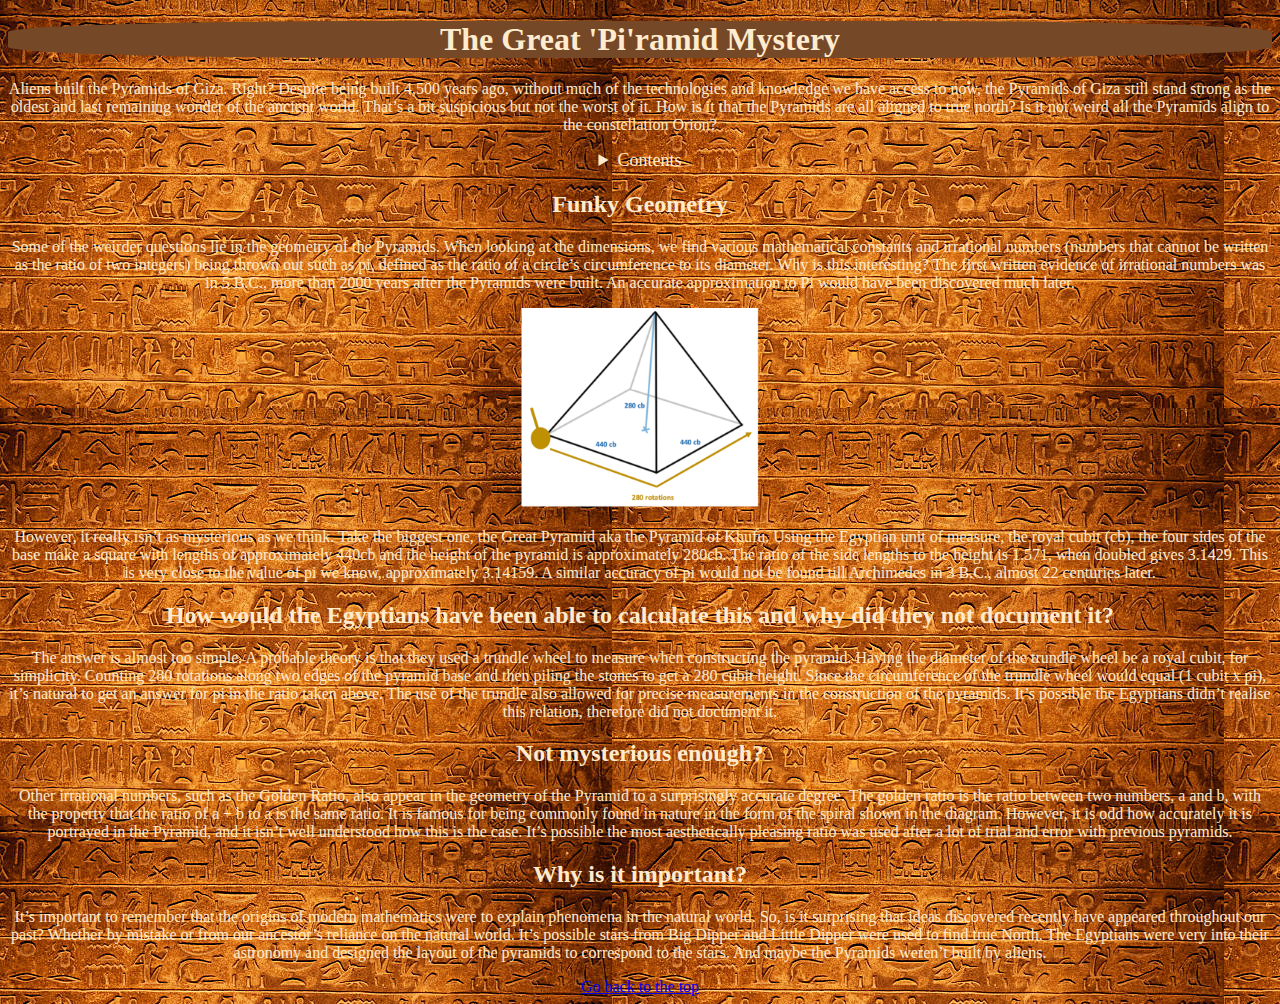
==== index.html @ c59b5494 "Info and Structure" ====
<!DOCTYPE html>
<html lang="en">
<head>
    <meta charset="UTF-8">
    <meta http-equiv="X-UA-Compatible" content="IE=edge">
    <meta name="viewport" content="width=device-width, initial-scale=1.0">
    <link rel="stylesheet" href="css/style.css">
    <title>Document</title>
</head>
<body style="background-image: url(images/background.png);">
    <h1 id="top">The Great 'Pi'ramid Mystery</h1>

    <div id="intro">
    
        <p>Aliens built the Pyramids of Giza. Right? 
            Despite being built 4,500 years ago, without 
            much of the technologies and knowledge we have 
            access to now, the Pyramids of Giza still stand 
            strong as the oldest and last remaining wonder 
            of the ancient world. That’s a bit suspicious 
            but not the worst of it. How is it that the 
            Pyramids are all aligned to true north? Is it not
            weird all the Pyramids align to the constellation
            Orion?</p>
        
    </div>

    <details>
        <summary>Contents</summary>
        <br>
        <a href="#maths">Funky Geometry</a>
        <br>
        <a href="#ans">How?</a>
        <br>
        <a href="#more">More Mystery</a>
        <br>
        <a href="#conc">Why is it important?</a>
        
    </details>
    <div> 
        <h2 id="maths">Funky Geometry</h2>
        
        <p>Some of the weirder questions lie in the geometry 
            of the Pyramids. When looking at the dimensions, 
            we find various mathematical constants and irrational
            numbers (numbers that cannot be written as the ratio
            of two integers) being thrown out such as pi, 
            defined as the ratio of a circle’s circumference 
            to its diameter. Why is this interesting? The first
            written evidence of irrational numbers was in 
            5 B.C., more than 2000 years after the Pyramids 
            were built. An accurate approximation to Pi would 
            have been discovered much later.</p>

        <img id ="py_img" src="images/pyramid.png">

        <p>However, it really isn’t as mysterious as we think. 
            Take the biggest one, the Great Pyramid aka the Pyramid
             of Khufu. Using the Egyptian unit of measure, the royal 
             cubit (cb), the four sides of the base make a square 
             with lengths of approximately 440cb and the height of 
             the pyramid is approximately 280cb. The ratio of the 
             side lengths to the height is 1.571, when doubled gives
              3.1429. This is very close to the value of pi we know, 
              approximately 3.14159. A similar accuracy of pi would 
              not be found till Archimedes in 3 B.C., almost 22 
              centuries later.</p>
    </div>

    <div id="ans">
        <h2 class="subs"> How would the Egyptians have been able 
            to calculate this and why did they not document it? </h2>
        
        <p> The answer is almost too simple. A probable theory is 
            that they used a trundle wheel to measure when constructing 
            the pyramid. Having the diameter of the trundle wheel be a 
            royal cubit, for simplicity. Counting 280 rotations along 
            two edges of the pyramid base and then piling the stones 
            to get a 280 cubit height. Since the circumference of the 
            trundle wheel would equal (1 cubit x pi), it’s natural to 
            get an answer for pi in the ratio taken above. The use of
            the trundle also allowed for precise
            measurements in the construction of the pyramids.
            It’s possible the Egyptians didn’t realise this relation, 
            therefore did not document it.</p>

        
    </div>

    <div id="more">
        <h2 class="subs"> Not mysterious enough? </h2>
        <p>Other irrational numbers, such as the Golden Ratio, also 
            appear in the geometry of the Pyramid to a surprisingly 
            accurate degree. The golden ratio is the ratio between two 
            numbers, a and b, with the property that the ratio of a + b 
            to a is the same ratio. It is famous for being commonly 
            found in nature in the form of the spiral shown in the 
            diagram. However, it is odd how accurately it is portrayed 
            in the Pyramid, and it isn’t well understood how this is the 
            case. It’s possible the most aesthetically pleasing ratio was
            used after a lot of trial and error with previous pyramids.</p>
    </div>
    
    <div id="conc">
        <h2 class="subs">Why is it important?</h2>
        <p>It’s important to remember that the origins of modern 
            mathematics were to explain phenomena in the natural world.
             So, is it surprising that ideas discovered recently have 
             appeared throughout our past? Whether by mistake or from 
             our ancestor’s reliance on the natural world. It’s possible
              stars from Big Dipper and Little Dipper were used to find 
              true North. The Egyptians were very into their astronomy 
              and designed the layout of the pyramids to correspond to 
              the stars. And maybe the Pyramids weren’t built by aliens.</p>
    </div>

<a href="#top">Go back to the top</a>

</body>
</html>
---- css/style.css ----
body{
    background-image: url('images/background.png'), repeating-radial-gradient(white, yellow, orange) ;
    text-align:center;
    color:blanchedalmond;

}

div:hover{
    background-color: chocolate;
    
}

details{
    font-size: large;
    font-weight: 200;
}
details:hover{
    background-color: chocolate;
    size: 110%;
}

h1{
    background-color: rgb(117, 72, 39);
    color: blanchedalmond;
    border-radius: 30%;
}

#contents{
    text-align:left
}

#py_img{
    height: 200px;
    max-width: 250px;
}
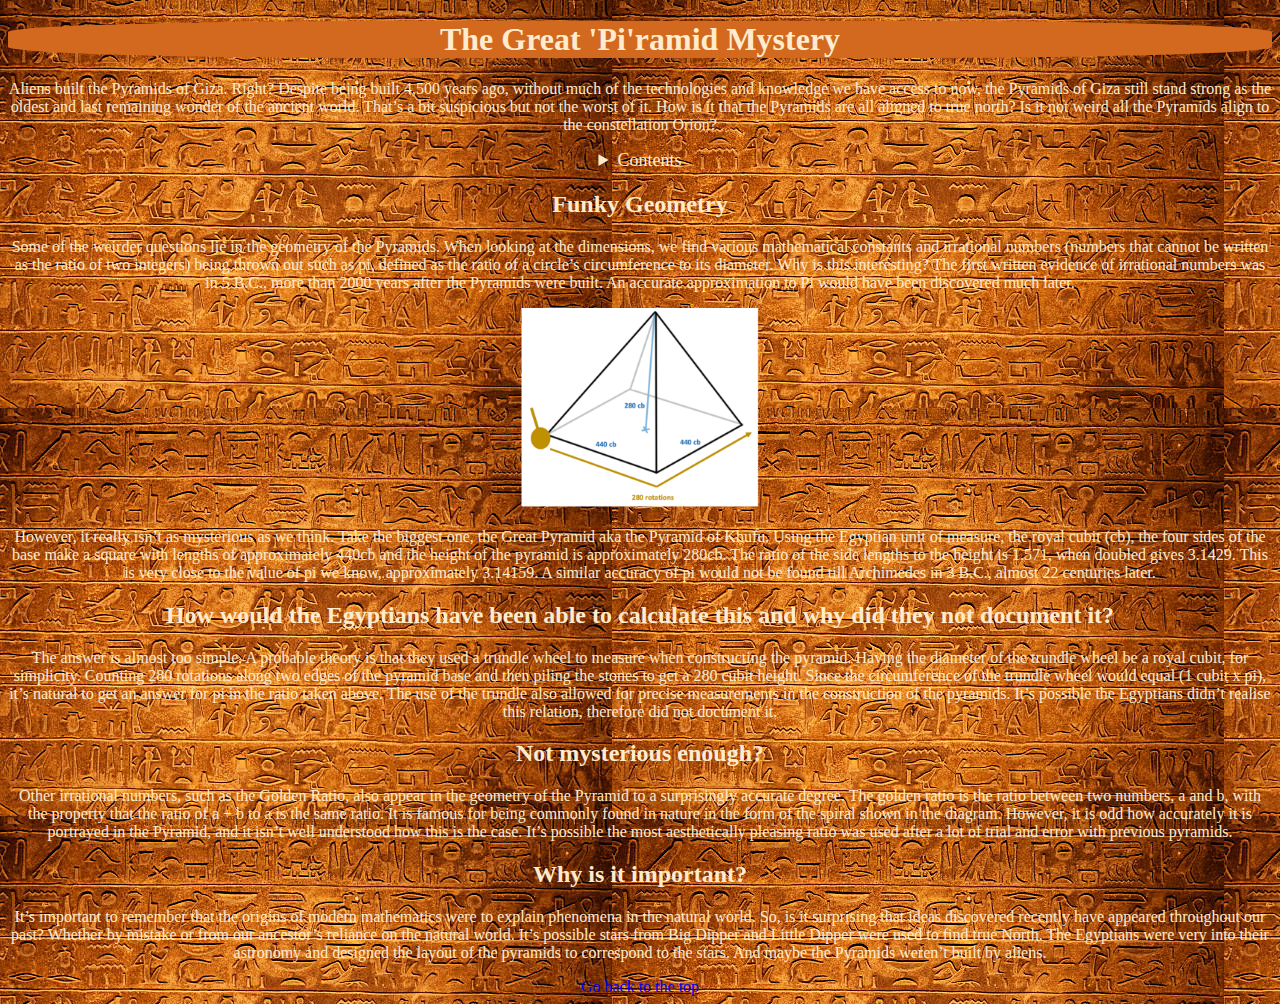
==== commit 24275a43: "Completed" ====
--- a/index.html
+++ b/index.html
@@ -26,15 +26,27 @@
     </div>
 
     <details>
+
         <summary>Contents</summary>
-        <br>
-        <a href="#maths">Funky Geometry</a>
-        <br>
-        <a href="#ans">How?</a>
-        <br>
-        <a href="#more">More Mystery</a>
-        <br>
-        <a href="#conc">Why is it important?</a>
+
+        <table>
+            <tr>
+                <th>
+                    <a href="#maths">Funky Geometry</a>
+                </th>
+                <th>
+                    <a href="#ans">How?</a>
+                </th>
+                <th>
+                    <a href="#more">More Mystery</a>
+                </th>
+                <th>
+                    <a href="#conc">Why is it important?</a>
+                </th>
+
+    
+        </table>
+
         
     </details>
     <div> 
@@ -52,7 +64,7 @@
             were built. An accurate approximation to Pi would 
             have been discovered much later.</p>
 
-        <img id ="py_img" src="images/pyramid.png">
+        <img id="py_img" src="images/pyramid.png">
 
         <p>However, it really isn’t as mysterious as we think. 
             Take the biggest one, the Great Pyramid aka the Pyramid
@@ -114,7 +126,8 @@
               the stars. And maybe the Pyramids weren’t built by aliens.</p>
     </div>
 
-<a href="#top">Go back to the top</a>
+<a id="return" href="#top">Go back to the top</a>
+
 
 </body>
 </html>--- a/css/style.css
+++ b/css/style.css
@@ -1,5 +1,4 @@
 body{
-    background-image: url('images/background.png'), repeating-radial-gradient(white, yellow, orange) ;
     text-align:center;
     color:blanchedalmond;
 
@@ -7,7 +6,16 @@
 
 div:hover{
     background-color: chocolate;
+    border-radius: 10%;
+}
+
+table, th, td{
+    border: 1px solid blanchedalmond;
+    background-color: chocolate;
+    margin-left: auto;
+    margin-right: auto;
     
+
 }
 
 details{
@@ -20,7 +28,7 @@
 }
 
 h1{
-    background-color: rgb(117, 72, 39);
+    background-color: chocolate;
     color: blanchedalmond;
     border-radius: 30%;
 }
@@ -32,4 +40,8 @@
 #py_img{
     height: 200px;
     max-width: 250px;
+}
+
+#return:hover{
+    background-color: chocolate;
 }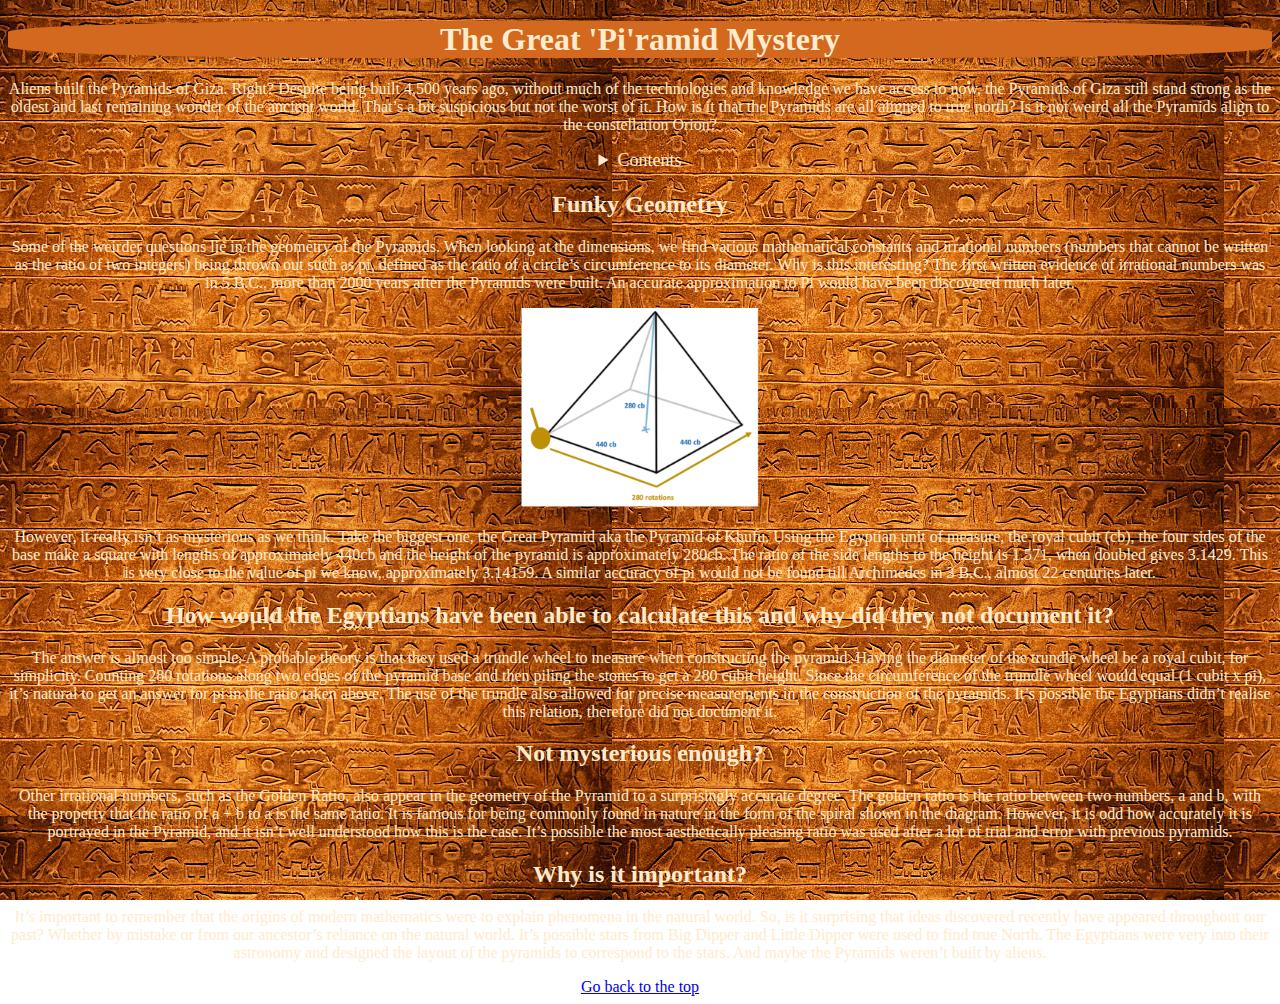
==== commit 8008e422: "added h2" ====
--- a/index.html
+++ b/index.html
@@ -7,7 +7,7 @@
     <link rel="stylesheet" href="css/style.css">
     <title>Document</title>
 </head>
-<body style="background-image: url(images/background.png);">
+<body style="background-image: url(images/background.png); background-attachment: fixed;">
     <h1 id="top">The Great 'Pi'ramid Mystery</h1>
 
     <div id="intro">
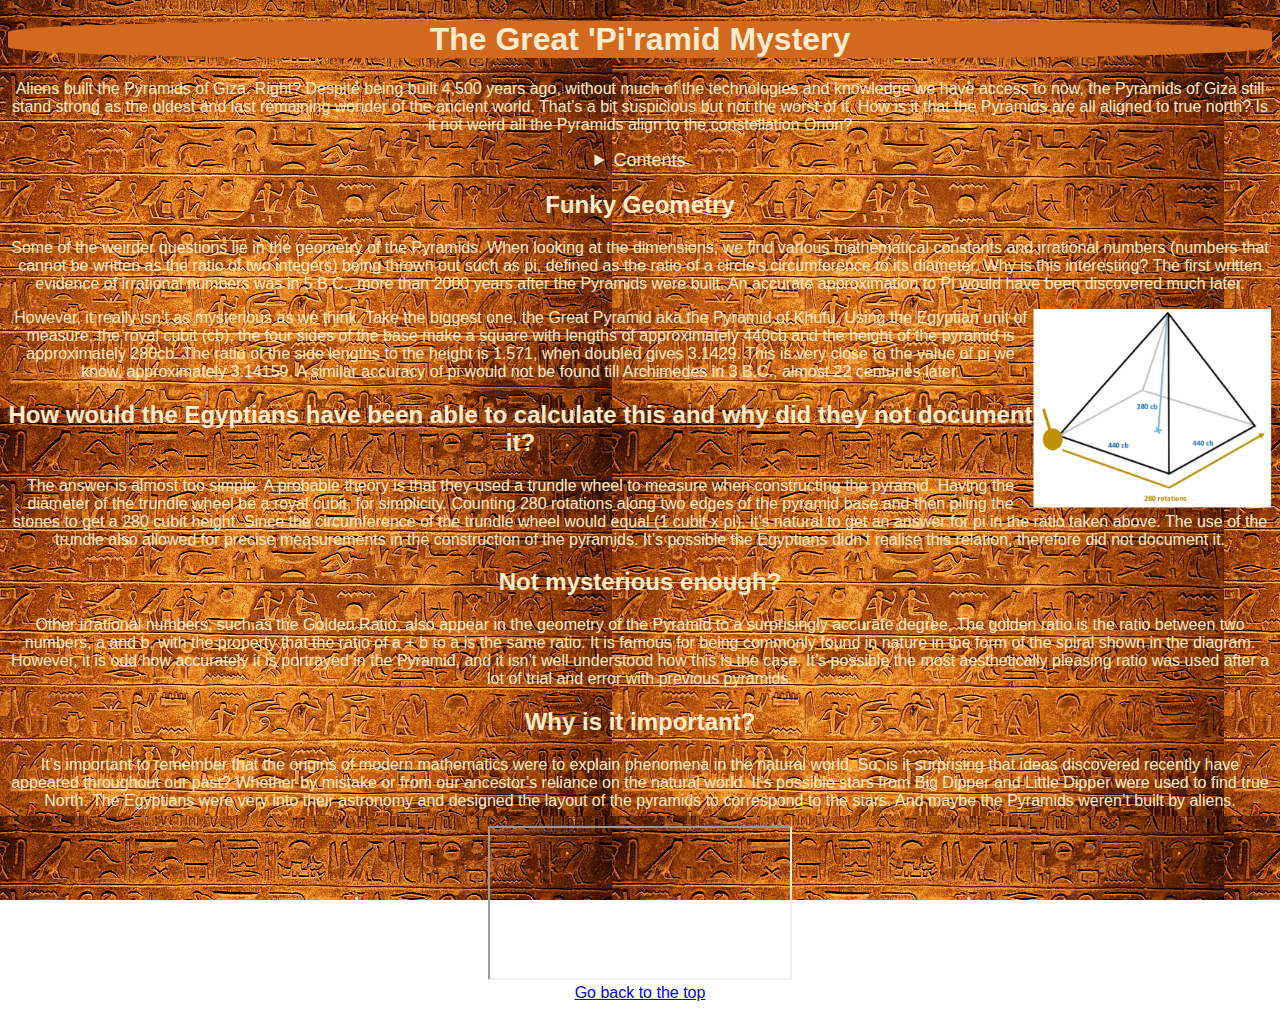
==== commit 7107f3a2: "change nav to grid" ====
--- a/index.html
+++ b/index.html
@@ -28,27 +28,28 @@
     <details>
 
         <summary>Contents</summary>
+        <nav class="container">
 
-        <table>
-            <tr>
-                <th>
-                    <a href="#maths">Funky Geometry</a>
-                </th>
-                <th>
-                    <a href="#ans">How?</a>
-                </th>
-                <th>
-                    <a href="#more">More Mystery</a>
-                </th>
-                <th>
-                    <a href="#conc">Why is it important?</a>
-                </th>
+            <div class="card">
+                <a href="#maths"> Funky Geometry </a>
+            </div>
 
-    
-        </table>
+            <div class="card">
+                <a href="#ans"> How? </a>
+            </div>
 
+            <div class="card">
+                <a href="#more"> More Mystery </a>
+            </div>
+
+            <div class="card">
+                <a href="#conc"> Why is it important? </a>
+            </div>
         
+        </nav>
+
     </details>
+
     <div> 
         <h2 id="maths">Funky Geometry</h2>
         
@@ -126,8 +127,12 @@
               the stars. And maybe the Pyramids weren’t built by aliens.</p>
     </div>
 
+
+<iframe src="https://www.youtube.com/watch?v=3hesZtkDmPE"><img src="images/360_F_30893842_SLWD4yQFlBxeXdpqLblnrpHGJnmzUVRm.jpeg"</iframe>
+
+<br>
+
 <a id="return" href="#top">Go back to the top</a>
-
 
 </body>
 </html>--- a/css/style.css
+++ b/css/style.css
@@ -1,22 +1,16 @@
 body{
     text-align:center;
     color:blanchedalmond;
+    font-family:-apple-system, BlinkMacSystemFont, 'Segoe UI', Roboto, Oxygen, Ubuntu, Cantarell, 'Open Sans', 'Helvetica Neue', sans-serif;
 
 }
 
 div:hover{
     background-color: chocolate;
     border-radius: 10%;
+    
 }
 
-table, th, td{
-    border: 1px solid blanchedalmond;
-    background-color: chocolate;
-    margin-left: auto;
-    margin-right: auto;
-    
-
-}
 
 details{
     font-size: large;
@@ -25,6 +19,22 @@
 details:hover{
     background-color: chocolate;
     size: 110%;
+
+}
+
+.container{
+    display:grid;
+    grid-template-columns: 1fr 1fr 1fr 1fr;
+    border: 2px solid burlywood;
+    background-color: chocolate;
+
+}
+
+.card{
+    border:  solid burlywood;
+    padding: 5px;
+    color:burlywood;
+
 }
 
 h1{
@@ -40,6 +50,7 @@
 #py_img{
     height: 200px;
     max-width: 250px;
+    float:inline-end;
 }
 
 #return:hover{
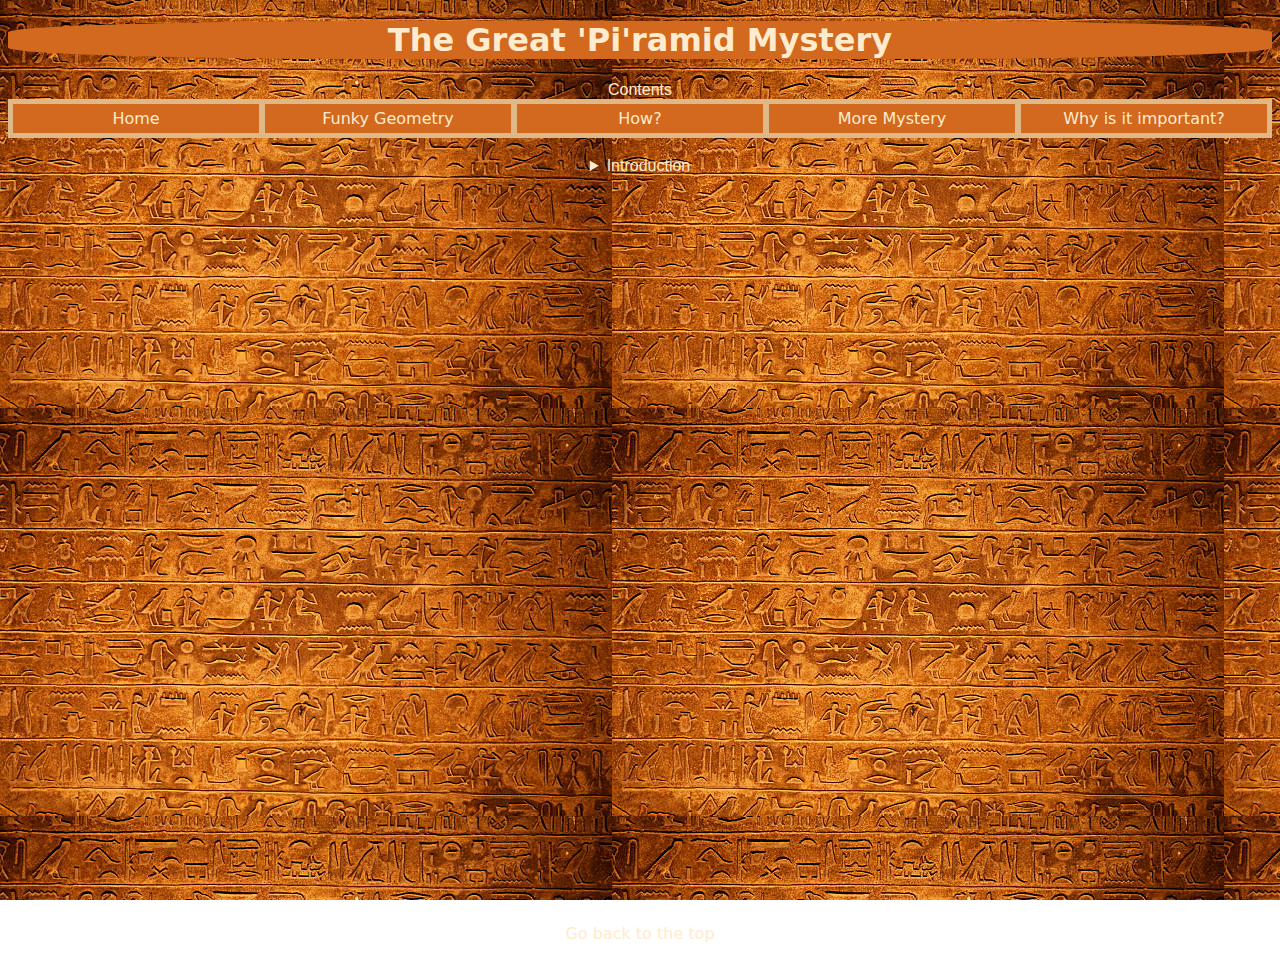
==== commit f46f0b3b: "update 1" ====
--- a/index.html
+++ b/index.html
@@ -5,11 +5,44 @@
     <meta http-equiv="X-UA-Compatible" content="IE=edge">
     <meta name="viewport" content="width=device-width, initial-scale=1.0">
     <link rel="stylesheet" href="css/style.css">
-    <title>Document</title>
+    <title>The Great 'Pi'ramid Mystery</title>
 </head>
 <body style="background-image: url(images/background.png); background-attachment: fixed;">
     <h1 id="top">The Great 'Pi'ramid Mystery</h1>
 
+    <div>
+        <summary>Contents</summary>
+        <nav class="container">
+
+            <div class="card">
+                <a href="index.html"> Home </a>
+            </div>
+
+            <div class="card">
+                <a href="p2.html"> Funky Geometry </a>
+            </div>
+
+            <div class="card">
+                <a href="p3.html"> How? </a>
+            </div>
+
+            <div class="card">
+                <a href="p4.html"> More Mystery </a>
+            </div>
+
+            <div class="card">
+                <a href="p5.html"> Why is it important? </a>
+            </div>
+        
+        </nav>
+
+
+    </div>
+
+    <br>
+
+    <details>
+        <summary>Introduction</summary>
     <div id="intro">
     
         <p>Aliens built the Pyramids of Giza. Right? 
@@ -17,7 +50,7 @@
             much of the technologies and knowledge we have 
             access to now, the Pyramids of Giza still stand 
             strong as the oldest and last remaining wonder 
-            of the ancient world. That’s a bit suspicious 
+            of the ancient world. That's a bit suspicious 
             but not the worst of it. How is it that the 
             Pyramids are all aligned to true north? Is it not
             weird all the Pyramids align to the constellation
@@ -25,114 +58,30 @@
         
     </div>
 
-    <details>
-
-        <summary>Contents</summary>
-        <nav class="container">
-
-            <div class="card">
-                <a href="#maths"> Funky Geometry </a>
-            </div>
-
-            <div class="card">
-                <a href="#ans"> How? </a>
-            </div>
-
-            <div class="card">
-                <a href="#more"> More Mystery </a>
-            </div>
-
-            <div class="card">
-                <a href="#conc"> Why is it important? </a>
-            </div>
-        
-        </nav>
-
     </details>
 
-    <div> 
-        <h2 id="maths">Funky Geometry</h2>
-        
-        <p>Some of the weirder questions lie in the geometry 
-            of the Pyramids. When looking at the dimensions, 
-            we find various mathematical constants and irrational
-            numbers (numbers that cannot be written as the ratio
-            of two integers) being thrown out such as pi, 
-            defined as the ratio of a circle’s circumference 
-            to its diameter. Why is this interesting? The first
-            written evidence of irrational numbers was in 
-            5 B.C., more than 2000 years after the Pyramids 
-            were built. An accurate approximation to Pi would 
-            have been discovered much later.</p>
-
-        <img id="py_img" src="images/pyramid.png">
-
-        <p>However, it really isn’t as mysterious as we think. 
-            Take the biggest one, the Great Pyramid aka the Pyramid
-             of Khufu. Using the Egyptian unit of measure, the royal 
-             cubit (cb), the four sides of the base make a square 
-             with lengths of approximately 440cb and the height of 
-             the pyramid is approximately 280cb. The ratio of the 
-             side lengths to the height is 1.571, when doubled gives
-              3.1429. This is very close to the value of pi we know, 
-              approximately 3.14159. A similar accuracy of pi would 
-              not be found till Archimedes in 3 B.C., almost 22 
-              centuries later.</p>
-    </div>
-
-    <div id="ans">
-        <h2 class="subs"> How would the Egyptians have been able 
-            to calculate this and why did they not document it? </h2>
-        
-        <p> The answer is almost too simple. A probable theory is 
-            that they used a trundle wheel to measure when constructing 
-            the pyramid. Having the diameter of the trundle wheel be a 
-            royal cubit, for simplicity. Counting 280 rotations along 
-            two edges of the pyramid base and then piling the stones 
-            to get a 280 cubit height. Since the circumference of the 
-            trundle wheel would equal (1 cubit x pi), it’s natural to 
-            get an answer for pi in the ratio taken above. The use of
-            the trundle also allowed for precise
-            measurements in the construction of the pyramids.
-            It’s possible the Egyptians didn’t realise this relation, 
-            therefore did not document it.</p>
-
-        
-    </div>
-
-    <div id="more">
-        <h2 class="subs"> Not mysterious enough? </h2>
-        <p>Other irrational numbers, such as the Golden Ratio, also 
-            appear in the geometry of the Pyramid to a surprisingly 
-            accurate degree. The golden ratio is the ratio between two 
-            numbers, a and b, with the property that the ratio of a + b 
-            to a is the same ratio. It is famous for being commonly 
-            found in nature in the form of the spiral shown in the 
-            diagram. However, it is odd how accurately it is portrayed 
-            in the Pyramid, and it isn’t well understood how this is the 
-            case. It’s possible the most aesthetically pleasing ratio was
-            used after a lot of trial and error with previous pyramids.</p>
-    </div>
-    
-    <div id="conc">
-        <h2 class="subs">Why is it important?</h2>
-        <p>It’s important to remember that the origins of modern 
-            mathematics were to explain phenomena in the natural world.
-             So, is it surprising that ideas discovered recently have 
-             appeared throughout our past? Whether by mistake or from 
-             our ancestor’s reliance on the natural world. It’s possible
-              stars from Big Dipper and Little Dipper were used to find 
-              true North. The Egyptians were very into their astronomy 
-              and designed the layout of the pyramids to correspond to 
-              the stars. And maybe the Pyramids weren’t built by aliens.</p>
-    </div>
+    <br>
 
 
-<iframe src="https://www.youtube.com/watch?v=3hesZtkDmPE"><img src="images/360_F_30893842_SLWD4yQFlBxeXdpqLblnrpHGJnmzUVRm.jpeg"</iframe>
+<div class="video_container">
+    
+<iframe src="https://www.youtube.com/watch?v=3hesZtkDmPE" frameborder="0" 
+allow="autoplay; encrypted-media" allowfullscreen width="100%" height="100%"></iframe>
+
+</div>
 
 <br>
 
 <a id="return" href="#top">Go back to the top</a>
 
+<br>
+<br>
+
+<audio autoplay>
+    <source src="cinematic-soundtrack-ancient-egypt-869.mp3" type="audio/mpeg">
+  Your browser does not support the audio element.
+</audio>
+  
+
 </body>
 </html>--- a/css/style.css
+++ b/css/style.css
@@ -1,7 +1,10 @@
+*{
+    font-family: system-ui, -apple-system, BlinkMacSystemFont, 'Segoe UI', Roboto, Oxygen, Ubuntu, Cantarell, 'Open Sans', 'Helvetica Neue', sans-serif;
+}
 body{
     text-align:center;
     color:blanchedalmond;
-    font-family:-apple-system, BlinkMacSystemFont, 'Segoe UI', Roboto, Oxygen, Ubuntu, Cantarell, 'Open Sans', 'Helvetica Neue', sans-serif;
+    font-family:'Segoe UI' 'Open Sans', 'Helvetica Neue', sans-serif;
 
 }
 
@@ -11,6 +14,24 @@
     
 }
 
+.video_container{
+    padding-bottom: 56.25%;
+    position: relative;
+
+}
+
+iframe{
+    position:absolute;
+    top:0;
+    left:0;
+    width:100%;
+    height:100%;
+}
+
+a{
+    text-decoration: none;
+    color: blanchedalmond;
+}
 
 details{
     font-size: large;
@@ -22,9 +43,16 @@
 
 }
 
+summary{
+    font-family: -apple-system, BlinkMacSystemFont, 'Segoe UI', Roboto, Oxygen, Ubuntu, Cantarell, 'Open Sans', 'Helvetica Neue', sans-serif;
+    font-size: medium;
+}
+
+
+
 .container{
     display:grid;
-    grid-template-columns: 1fr 1fr 1fr 1fr;
+    grid-template-columns: 1fr 1fr 1fr 1fr 1fr;
     border: 2px solid burlywood;
     background-color: chocolate;
 
@@ -55,4 +83,5 @@
 
 #return:hover{
     background-color: chocolate;
-}+}
+
